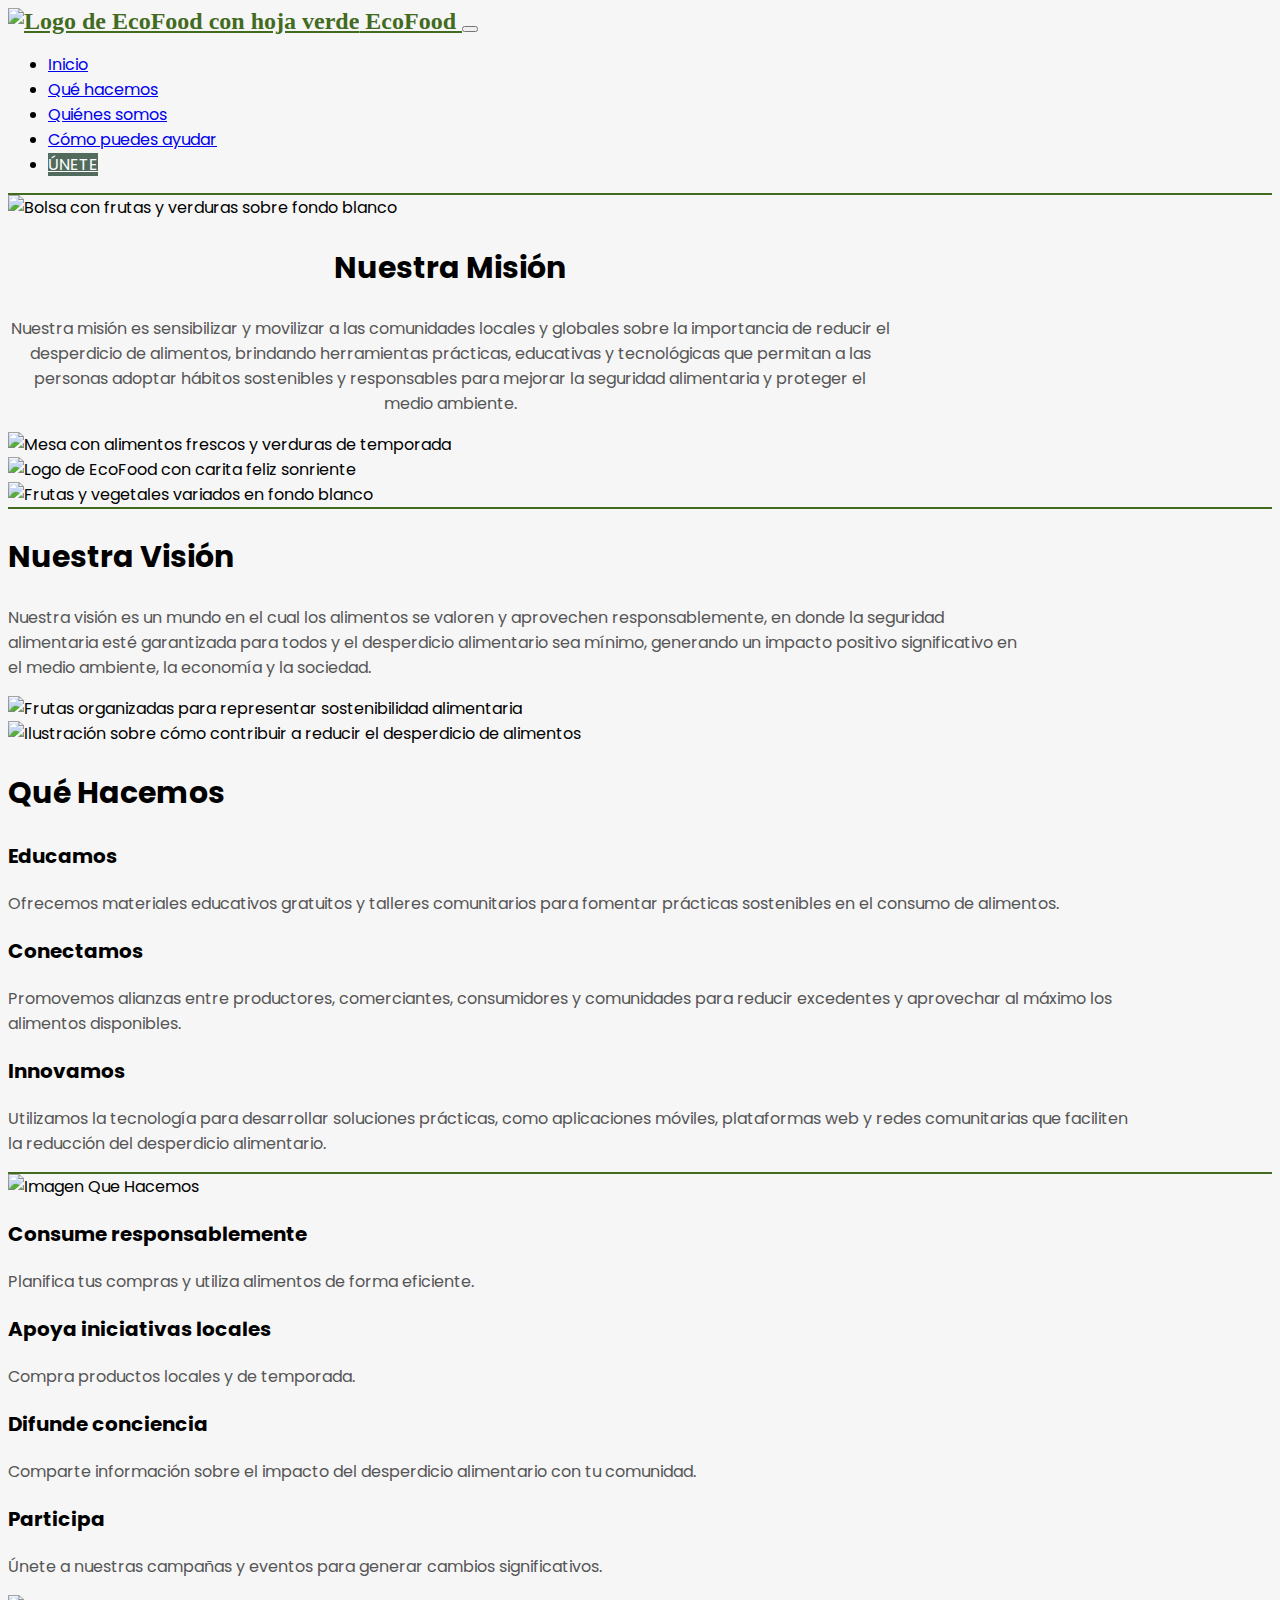
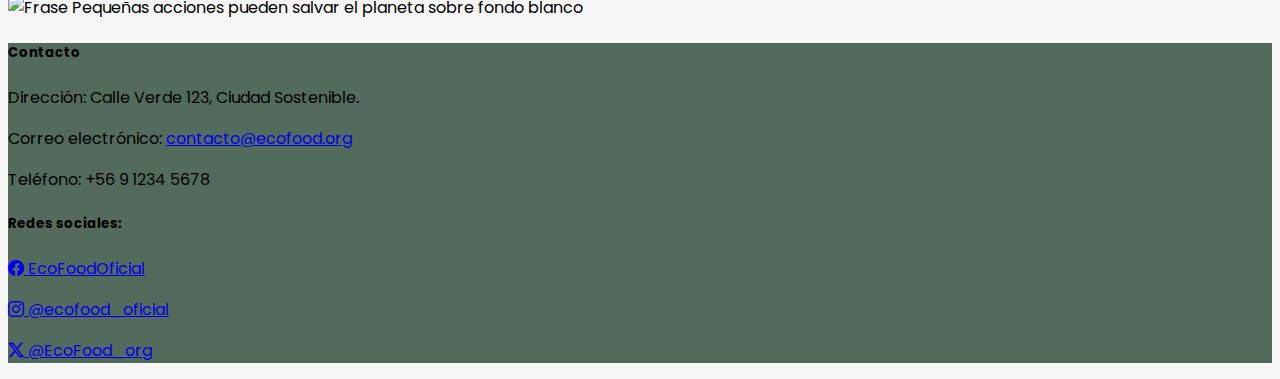
==== index.html @ 3f8bb58b "Add files via upload" ====
<!DOCTYPE html>
<html lang="en">

<head>
    <meta charset="UTF-8">
    <meta name="viewport" content="width=device-width, initial-scale=1.0">
    <title>EcoFood</title>
    <link rel="stylesheet" href="/EcoFood_RMG_P2.C2/CSS/Styles.css">
    <link href="https://cdn.jsdelivr.net/npm/bootstrap@5.3.5/dist/css/bootstrap.min.css" rel="stylesheet"
        integrity="sha384-SgOJa3DmI69IUzQ2PVdRZhwQ+dy64/BUtbMJw1MZ8t5HZApcHrRKUc4W0kG879m7" crossorigin="anonymous">
    <link href="https://fonts.googleapis.com/css2?family=Poppins:wght@400;500;600;700&display=swap" rel="stylesheet">
    <link href="https://cdn.jsdelivr.net/npm/bootstrap-icons/font/bootstrap-icons.css" rel="stylesheet">
    <!--<link rel="stylesheet" href="https://cdn.jsdelivr.net/npm/aos@2.3.4/dist/aos.css" />-->
    <link rel="icon" href="/EcoFood_RMG_P2.C2/Asset/favicon.ico">
    <style>
        *,
        *::before,
        *::after {
            box-sizing: border-box;
        }
    </style>
</head>

<body class="m-0 p-0 border-0" style="background-color: #F6F6F6; font-family: 'Poppins', sans-serif;">
    <main>
        <nav class="navbar navbar-expand-lg bg-body-tertiary" style="border-bottom: 2px solid #426B1F;">
            <div class="container-fluid">
                <!-- Logo -->
                <a class="navbar-brand d-flex align-items-center ms-5" href="#"
                    style="font-size: 1.5rem; font-weight: bold; font-family: Newsreader; color: #426B1F;">
                    <img id="inicio" src="/EcoFood_RMG_P2.C2/Asset/img/logo-ecofood-hoja-verde.png"
                        alt="Logo de EcoFood con hoja verde" width="70" height="70" class="d-inline-block align-text-top">
                    EcoFood
                </a>
                <!-- Botón de menú -->
                <button class="navbar-toggler" type="button" data-bs-toggle="collapse" data-bs-target="#navbarText"
                    aria-controls="navbarText" aria-expanded="false" aria-label="Toggle navigation">
                    <span class="navbar-toggler-icon"></span>
                </button>
                <!-- Navbar links -->
                <div class="collapse navbar-collapse" id="navbarText">
                    <ul class="navbar-nav ms-auto">
                        <li class="nav-item">
                            <a class="nav-link active text-decoration-none" aria-current="page"
                                href="#inicio">Inicio</a>
                        </li>
                        <li class="nav-item">
                            <a class="nav-link text-decoration-none" href="#vision">Qué hacemos</a>
                        </li>
                        <li class="nav-item">
                            <a class="nav-link text-decoration-none" href="#somos">Quiénes somos</a>
                        </li>
                        <li class="nav-item">
                            <a class="nav-link text-decoration-none" href="#ayudar">Cómo puedes ayudar</a>
                        </li>
                        <li class="nav-item">
                            <a class="btn btn-animate px-5 fw-bold ms-3" href="login.html"
                                style="background-color: #526B5C; border-color: #516039; color: white;"><span>ÚNETE</span></a>
                        </li>
                    </ul>
                </div>
            </div>
        </nav>

        <!-- Inicio pagina 1 -->
        <!-- Imagen que ocupa casi todo el ancho de la página -->
        <div class="container-fluid px-0 mt-5 position-relative">
            <img src="/EcoFood_RMG_P2.C2/Asset/img/hero-frutas-y-verduras.png" alt="Bolsa con frutas y verduras sobre fondo blanco"
                class="img-fluid w-100 rounded-5" style="max-height: 300px; object-fit: cover;">
            <div class="position-absolute top-50 start-50 translate-middle text-center">
                <h1 class="display-4 fw-bold text-white text-center" style="text-shadow: 2px 2px 5px rgba(0,0,0,0.7);">
                </h1>
            </div>
        </div>

        <!-- Texto debajo de la imagen -->
        <div class="text-center px-5 mt-5">
            <div class="mx-auto" style="max-width: 70%; text-align: center;">
                <h2 class="fw-bold" style="color: black; font-size: 30px">Nuestra Misión</h2>
                <p class="mt-4" style="font-size: 1rem; color: #555;">
                    Nuestra misión es sensibilizar y movilizar a las comunidades locales y globales sobre la importancia
                    de
                    reducir el desperdicio de alimentos, brindando herramientas prácticas, educativas y tecnológicas que
                    permitan a las personas adoptar hábitos sostenibles y responsables para mejorar la seguridad
                    alimentaria
                    y proteger el medio ambiente.
                </p>
            </div>
        </div>

        <!-- Sección con dos imágenes y un logo en el medio -->
        <div class="row text-center align-items-center">
            <div class="col-5 text-end pe-1">
                <img src="/EcoFood_RMG_P2.C2/Asset/img/alimentos-frescos-horizontal.png" alt="Mesa con alimentos frescos y verduras de temporada"
                    class="img-fluid bg-white p-2 rounded-5" style="width: 40%; height: auto;">
            </div>
            <div class="col-2">
                <img src="/EcoFood_RMG_P2.C2/Asset/img/logo-carita-feliz.png" alt="Logo de EcoFood con carita feliz sonriente" class="img-fluid"
                    style="width: 40%; height: auto;">
            </div>
            <div class="col-5 text-start ps-1">
                <img src="/EcoFood_RMG_P2.C2/Asset/img/eco-food-guide-2.jpg" alt="Frutas y vegetales variados en fondo blanco"
                    class="img-fluid bg-white p-2 rounded-5" style="width: 40%; height: auto;">
            </div>
        </div>

        <!-- Línea de separación debajo de las tres imágenes -->
        <div class="container-fluid mt-4" style="border-bottom: 2px solid #426B1F;"></div>

        <!-- Inicio pagina 2 -->
        <!-- Nueva sección con dos columnas -->
        <article class="container-fluid px-0 mt-5">
            <div class="row align-items-center">
                <!-- Columna izquierda -->
                <div class="col-md-6 text-center">
                    <div class="mx-auto" style="max-width: 80%;">
                        <h2 id="vision" class="fw-bold" style="color: black; font-size: 30px">Nuestra Visión</h2>
                        <p class="mt-3" style="font-size: 1rem; color: #555;">
                            Nuestra visión es un mundo en el cual los alimentos se valoren y aprovechen
                            responsablemente, en
                            donde la seguridad alimentaria esté garantizada para todos y el desperdicio alimentario sea
                            mínimo, generando un impacto positivo significativo en el medio ambiente, la economía y la
                            sociedad.
                        </p>
                    </div>
                </div>
                <!-- Columna derecha -->
                <div class="col-md-6 text-center">
                    <div class="mx-auto" style="max-width: 90%;">
                        <img src="/EcoFood_RMG_P2.C2/Asset/img/eco-food-box-with-fresh-vegetables-vector.jpg" alt="Frutas organizadas para representar sostenibilidad alimentaria"
                            class="img-fluid bg-white p-2 rounded-5" style="width: 50%; height: auto;">
                    </div>
                </div>
            </div>
            <div class="row align-items-center mt-5">
                <!-- Columna izquierda -->
                <div class="col-md-6 text-center">
                    <div class="mx-auto" style="max-width: 90%;">
                        <img src="/EcoFood_RMG_P2.C2/Asset/img/acciones-sostenibles-ecofood.png" alt="Ilustración sobre cómo contribuir a reducir el desperdicio de alimentos"
                            class="img-fluid bg-white p-2 rounded-5" style="width: 50%; height: auto;">
                    </div>
                </div>
                <!-- Columna derecha -->
                <div class="col-md-6 text-center">
                    <div class="mx-auto" style="max-width: 90%; font-family: Poppins;">
                        <h2 id="somos" class="fw-bold" style="color: black; font-size: 30px;">Qué Hacemos</h2>
                        <div class="mt-3" style="font-size: 1rem; color: #555;">
                            <h3 class="fw-semibold" style="color: black; font-size: 20px;">Educamos</h3>
                            <p>Ofrecemos materiales educativos gratuitos y talleres comunitarios para fomentar prácticas
                                sostenibles en el consumo de alimentos.</p>
                            <h3 class="fw-semibold mt-3" style="color: black; font-size: 20px;">Conectamos</h3>
                            <p>Promovemos alianzas entre productores, comerciantes, consumidores y comunidades para
                                reducir
                                excedentes y aprovechar al máximo los alimentos disponibles.</p>
                            <h3 class="fw-semibold mt-3" style="color: black; font-size: 20px;">Innovamos</h3>
                            <p>Utilizamos la tecnología para desarrollar soluciones prácticas, como aplicaciones
                                móviles,
                                plataformas web y redes comunitarias que faciliten la reducción del desperdicio
                                alimentario.</p>
                        </div>
                    </div>
                </div>
            </div>
        </article>

        <!-- Línea de separación debajo de las tres imágenes -->
        <div id="ayudar" class="container-fluid mt-4" style="border-bottom: 2px solid #426B1F;"></div>

        <!-- Inicio pagina 3 -->
        <!-- Nueva sección con dos columnas -->
        <div class="row align-items-center px-0 mt-5">
            <!-- Columna izquierda -->
            <div class="col-md-6 text-center">
                <div class="mx-auto" style="max-width: 90%;">
                    <img src="/EcoFood_RMG_P2.C2/Asset/img/comoPuedesConstribuir.JPG" alt="Imagen Que Hacemos"
                        class="img-fluid bg-white p-3 rounded-5" style="width: 40%; height: auto;">
                </div>
            </div>
            <!-- Columna derecha -->
            <div class="col-md-6 text-center">
                <div class="mx-auto" style="max-width: 90%;">
                    <div class="mt-3" style="font-size: 1rem; color: #555;">
                        <h3 class="fw-semibold" style="color: black; font-size: 20px;">Consume responsablemente</h3>
                        <p> Planifica tus compras y utiliza alimentos de forma eficiente.</p>
                        <h3 class="fw-semibold mt-3" style="color: black; font-size: 20px;">Apoya iniciativas locales
                        </h3>
                        <p>Compra productos locales y de temporada.</p>
                        <h3 class="fw-semibold mt-3" style="color: black; font-size: 20px;">Difunde conciencia</h3>
                        <p>Comparte información sobre el impacto del desperdicio alimentario con tu comunidad.</p>
                        <h3 class="fw-semibold mt-3" style="color: black; font-size: 20px;">Participa</h3>
                        <p> Únete a nuestras campañas y eventos para generar cambios significativos.</p>
                    </div>
                </div>
            </div>
            <!-- Imagen centrada -->
            <div class="row justify-content-center mt-5">
                <div class="col-md-6 text-center">
                    <div class="mx-auto" style="max-width: 90%;">
                        <img src="/EcoFood_RMG_P2.C2/Asset/img/pequeniasAcciones.png" alt="Frase Pequeñas acciones pueden salvar el planeta sobre fondo blanco"
                            class="img-fluid p-3 rounded-5" style="width: 70%; height: auto;">
                    </div>
                </div>
            </div>
        </div>
    </main>
    <!-- Footer -->
    <footer class="container-fluid text-white py-4" style="background-color: #526B5C;">
        <div class="row text-center justify-content-center">
            <!-- Columna izquierda: Contacto -->
            <div class="col-md-6">
                <h5 class="fw-bold">Contacto</h5>
                <p class="mb-1">Dirección: Calle Verde 123, Ciudad Sostenible.</p>
                <p class="mb-1">Correo electrónico: <a href="mailto:contacto@ecofood.org"
                        class="text-white text-decoration-none">contacto@ecofood.org</a></p>
                <p class="mb-0">Teléfono: +56 9 1234 5678</p>
            </div>
            <!-- Columna derecha: Redes sociales -->
            <div class="col-md-6">
                <h5 class="fw-bold">Redes sociales:</h5>
                <p class="mb-1"><a href="#" class="text-white text-decoration-none"><i class="bi bi-facebook"></i>
                        EcoFoodOficial</a></p>
                <p class="mb-1"><a href="#" class="text-white text-decoration-none"><i class="bi bi-instagram"></i>
                        @ecofood_oficial</a></p>
                <p class="mb-0"><a href="#" class="text-white text-decoration-none"><i class="bi bi-twitter-x"></i>
                        @EcoFood_org</a></p>
            </div>
        </div>
    </footer>

    <!-- Botón para ir arriba -->
    <button id="btnIrArriba" class="btn rounded-circle"
        style="position: fixed; bottom: 20px; right: 20px; display: none; z-index: 1000; background-color: #526B5C;">
        <i class="bi bi-arrow-up"></i>
    </button>

</body>
<script>
    // Seleccionar el botón
    const btnIrArriba = document.getElementById('btnIrArriba');

    // Mostrar el botón cuando se hace scroll hacia abajo
    window.addEventListener('scroll', () => {
        if (window.scrollY > 300) { // Mostrar el botón después de 300px de scroll
            btnIrArriba.style.display = 'block';
        } else {
            btnIrArriba.style.display = 'none';
        }
    });

    // Volver al inicio al hacer clic en el botón
    btnIrArriba.addEventListener('click', () => {
        window.scrollTo({
            top: 0,
            behavior: 'smooth' // Desplazamiento suave
        });
    });
</script>
<script src="https://cdn.jsdelivr.net/npm/bootstrap@5.3.5/dist/js/bootstrap.bundle.min.js"
    integrity="sha384-k6d4wzSIapyDyv1kpU366/PK5hCdSbCRGRCMv+eplOQJWyd1fbcAu9OCUj5zNLiq"
    crossorigin="anonymous"></script>


<!--<script src="https://cdn.jsdelivr.net/npm/aos@2.3.4/dist/aos.js"></script>
<script>
    AOS.init(); // Inicializar AOS
</script> -->

</html>
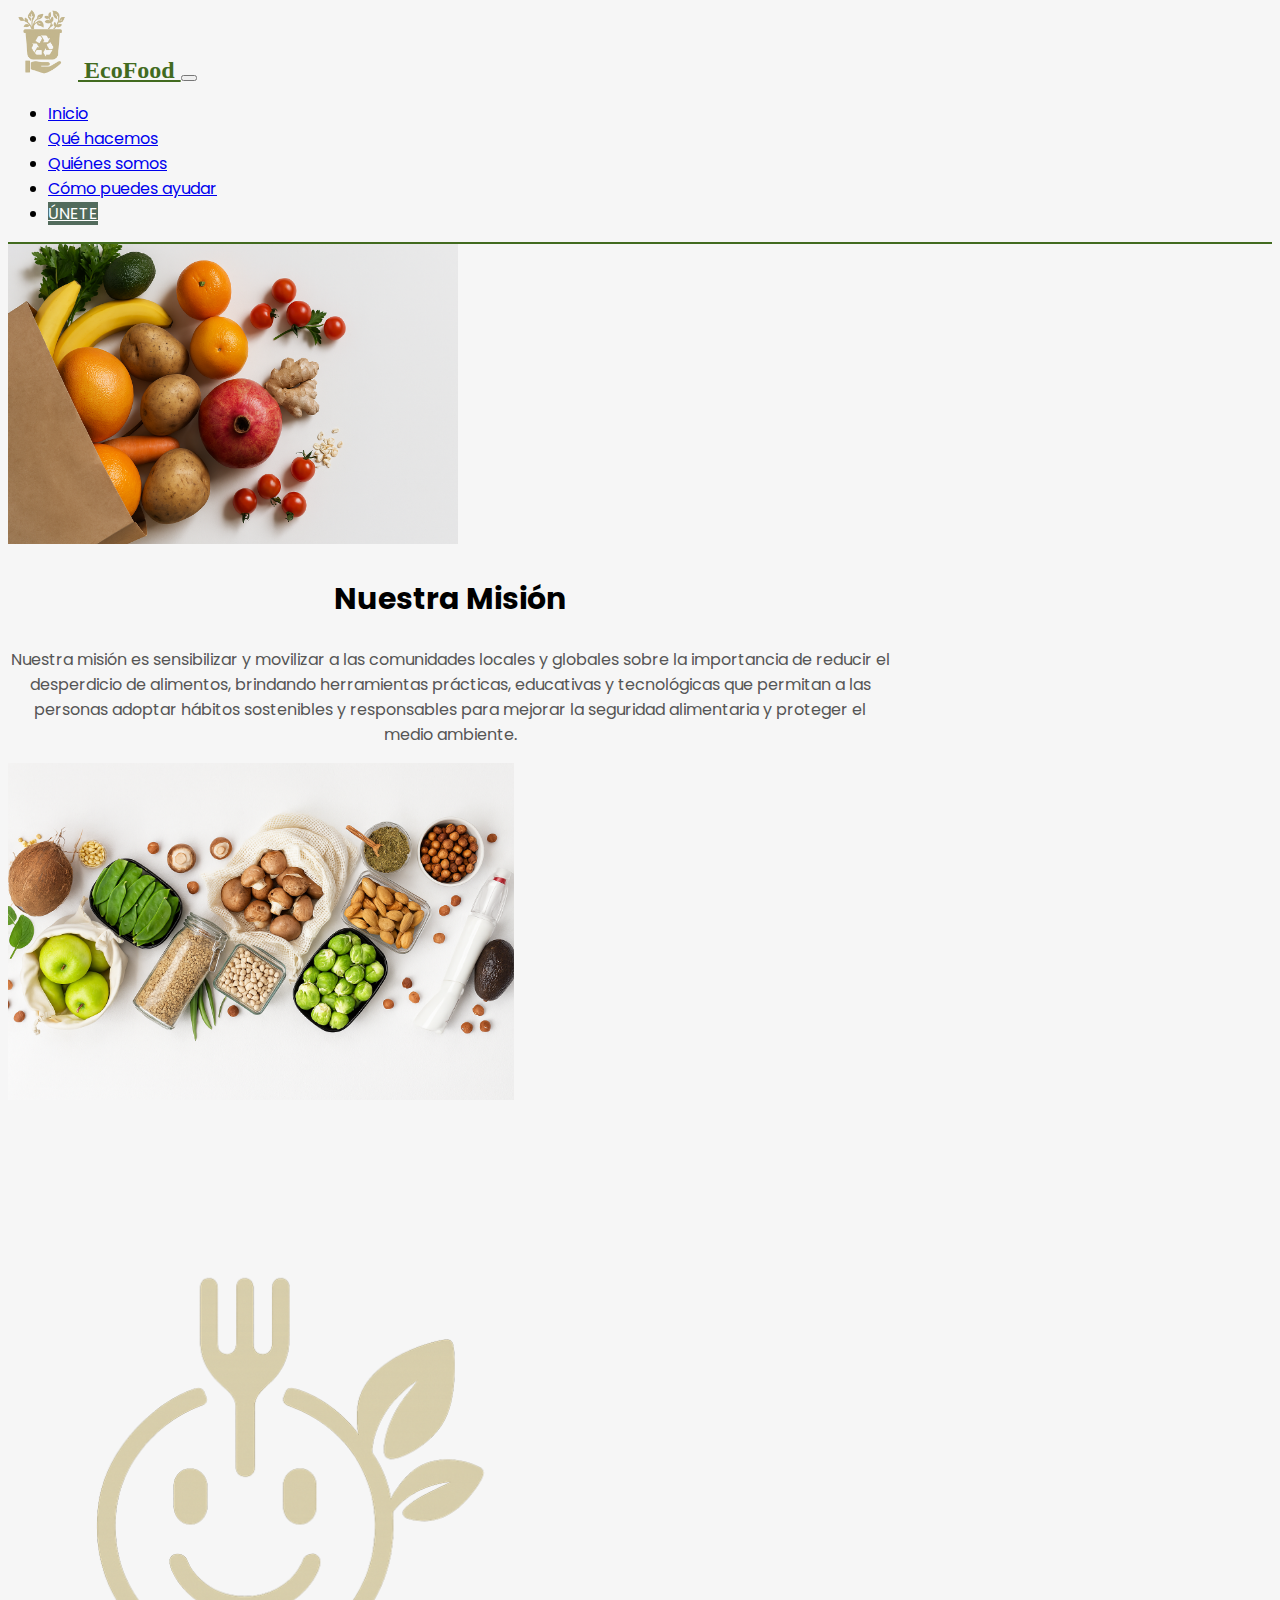
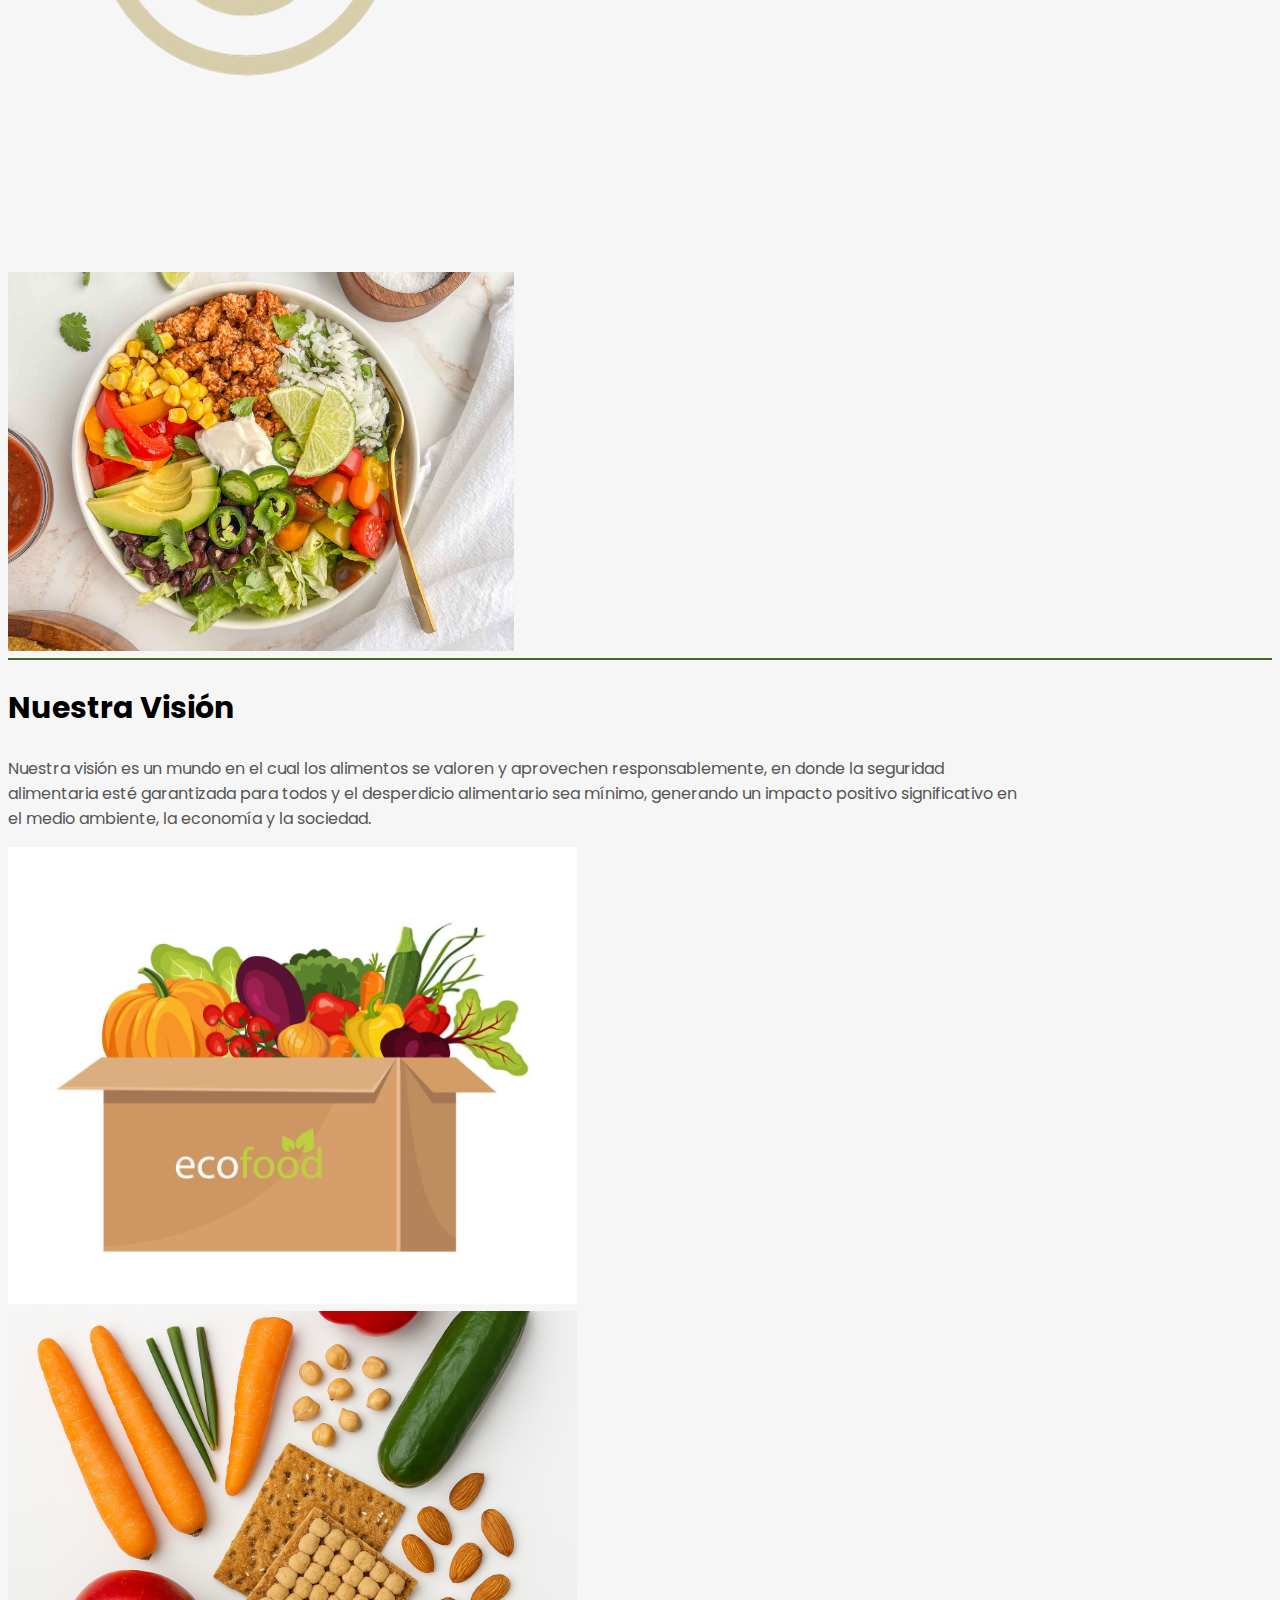
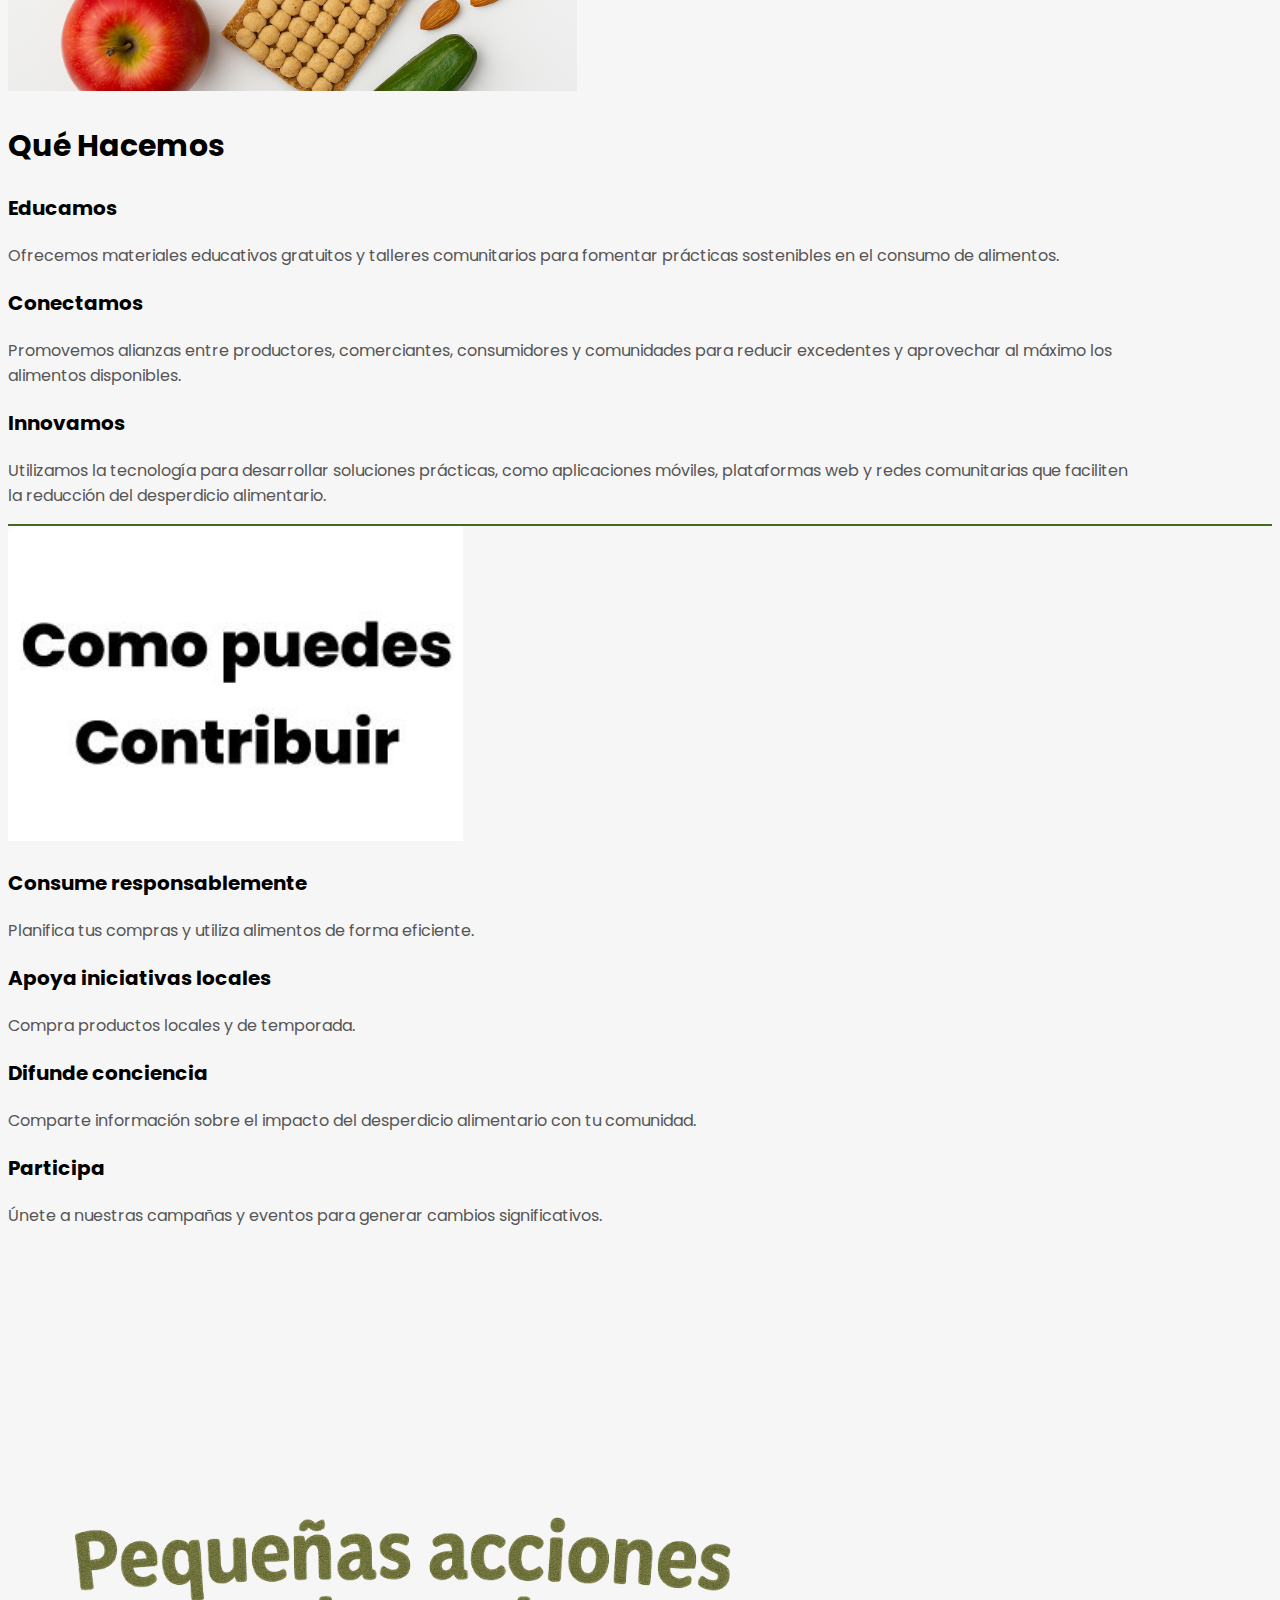
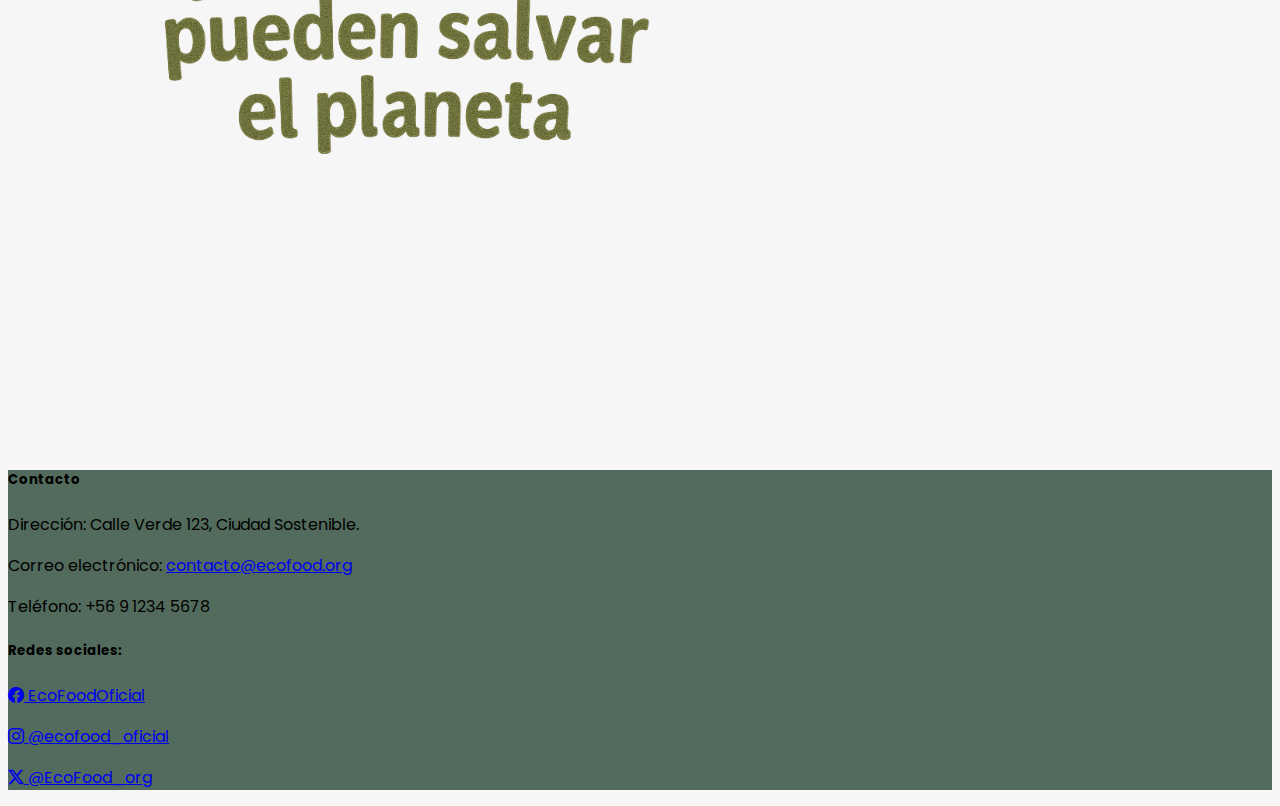
==== commit 7e65c26c: "Add files via upload" ====
--- a/index.html
+++ b/index.html
@@ -11,7 +11,7 @@
     <link href="https://fonts.googleapis.com/css2?family=Poppins:wght@400;500;600;700&display=swap" rel="stylesheet">
     <link href="https://cdn.jsdelivr.net/npm/bootstrap-icons/font/bootstrap-icons.css" rel="stylesheet">
     <!--<link rel="stylesheet" href="https://cdn.jsdelivr.net/npm/aos@2.3.4/dist/aos.css" />-->
-    <link rel="icon" href="/EcoFood_RMG_P2.C2/Asset/favicon.ico">
+    <link rel="icon" href="/Asset/favicon.ico">
     <style>
         *,
         *::before,
@@ -28,7 +28,7 @@
                 <!-- Logo -->
                 <a class="navbar-brand d-flex align-items-center ms-5" href="#"
                     style="font-size: 1.5rem; font-weight: bold; font-family: Newsreader; color: #426B1F;">
-                    <img id="inicio" src="/EcoFood_RMG_P2.C2/Asset/img/logo-ecofood-hoja-verde.png"
+                    <img id="inicio" src="/Asset/img/logo-ecofood-hoja-verde.png"
                         alt="Logo de EcoFood con hoja verde" width="70" height="70" class="d-inline-block align-text-top">
                     EcoFood
                 </a>
@@ -65,7 +65,7 @@
         <!-- Inicio pagina 1 -->
         <!-- Imagen que ocupa casi todo el ancho de la página -->
         <div class="container-fluid px-0 mt-5 position-relative">
-            <img src="/EcoFood_RMG_P2.C2/Asset/img/hero-frutas-y-verduras.png" alt="Bolsa con frutas y verduras sobre fondo blanco"
+            <img src="/Asset/img/hero-frutas-y-verduras.png" alt="Bolsa con frutas y verduras sobre fondo blanco"
                 class="img-fluid w-100 rounded-5" style="max-height: 300px; object-fit: cover;">
             <div class="position-absolute top-50 start-50 translate-middle text-center">
                 <h1 class="display-4 fw-bold text-white text-center" style="text-shadow: 2px 2px 5px rgba(0,0,0,0.7);">
@@ -91,15 +91,15 @@
         <!-- Sección con dos imágenes y un logo en el medio -->
         <div class="row text-center align-items-center">
             <div class="col-5 text-end pe-1">
-                <img src="/EcoFood_RMG_P2.C2/Asset/img/alimentos-frescos-horizontal.png" alt="Mesa con alimentos frescos y verduras de temporada"
+                <img src="/Asset/img/alimentos-frescos-horizontal.png" alt="Mesa con alimentos frescos y verduras de temporada"
                     class="img-fluid bg-white p-2 rounded-5" style="width: 40%; height: auto;">
             </div>
             <div class="col-2">
-                <img src="/EcoFood_RMG_P2.C2/Asset/img/logo-carita-feliz.png" alt="Logo de EcoFood con carita feliz sonriente" class="img-fluid"
+                <img src="/Asset/img/logo-carita-feliz.png" alt="Logo de EcoFood con carita feliz sonriente" class="img-fluid"
                     style="width: 40%; height: auto;">
             </div>
             <div class="col-5 text-start ps-1">
-                <img src="/EcoFood_RMG_P2.C2/Asset/img/eco-food-guide-2.jpg" alt="Frutas y vegetales variados en fondo blanco"
+                <img src="/Asset/img/eco-food-guide-2.jpg" alt="Frutas y vegetales variados en fondo blanco"
                     class="img-fluid bg-white p-2 rounded-5" style="width: 40%; height: auto;">
             </div>
         </div>
@@ -127,7 +127,7 @@
                 <!-- Columna derecha -->
                 <div class="col-md-6 text-center">
                     <div class="mx-auto" style="max-width: 90%;">
-                        <img src="/EcoFood_RMG_P2.C2/Asset/img/eco-food-box-with-fresh-vegetables-vector.jpg" alt="Frutas organizadas para representar sostenibilidad alimentaria"
+                        <img src="/Asset/img/eco-food-box-with-fresh-vegetables-vector.jpg" alt="Frutas organizadas para representar sostenibilidad alimentaria"
                             class="img-fluid bg-white p-2 rounded-5" style="width: 50%; height: auto;">
                     </div>
                 </div>
@@ -136,7 +136,7 @@
                 <!-- Columna izquierda -->
                 <div class="col-md-6 text-center">
                     <div class="mx-auto" style="max-width: 90%;">
-                        <img src="/EcoFood_RMG_P2.C2/Asset/img/acciones-sostenibles-ecofood.png" alt="Ilustración sobre cómo contribuir a reducir el desperdicio de alimentos"
+                        <img src="/Asset/img/acciones-sostenibles-ecofood.png" alt="Ilustración sobre cómo contribuir a reducir el desperdicio de alimentos"
                             class="img-fluid bg-white p-2 rounded-5" style="width: 50%; height: auto;">
                     </div>
                 </div>
@@ -172,7 +172,7 @@
             <!-- Columna izquierda -->
             <div class="col-md-6 text-center">
                 <div class="mx-auto" style="max-width: 90%;">
-                    <img src="/EcoFood_RMG_P2.C2/Asset/img/comoPuedesConstribuir.JPG" alt="Imagen Que Hacemos"
+                    <img src="/Asset/img/comoPuedesConstribuir.JPG" alt="Imagen Que Hacemos"
                         class="img-fluid bg-white p-3 rounded-5" style="width: 40%; height: auto;">
                 </div>
             </div>
@@ -196,7 +196,7 @@
             <div class="row justify-content-center mt-5">
                 <div class="col-md-6 text-center">
                     <div class="mx-auto" style="max-width: 90%;">
-                        <img src="/EcoFood_RMG_P2.C2/Asset/img/pequeniasAcciones.png" alt="Frase Pequeñas acciones pueden salvar el planeta sobre fondo blanco"
+                        <img src="/Asset/img/pequeniasAcciones.png" alt="Frase Pequeñas acciones pueden salvar el planeta sobre fondo blanco"
                             class="img-fluid p-3 rounded-5" style="width: 70%; height: auto;">
                     </div>
                 </div>
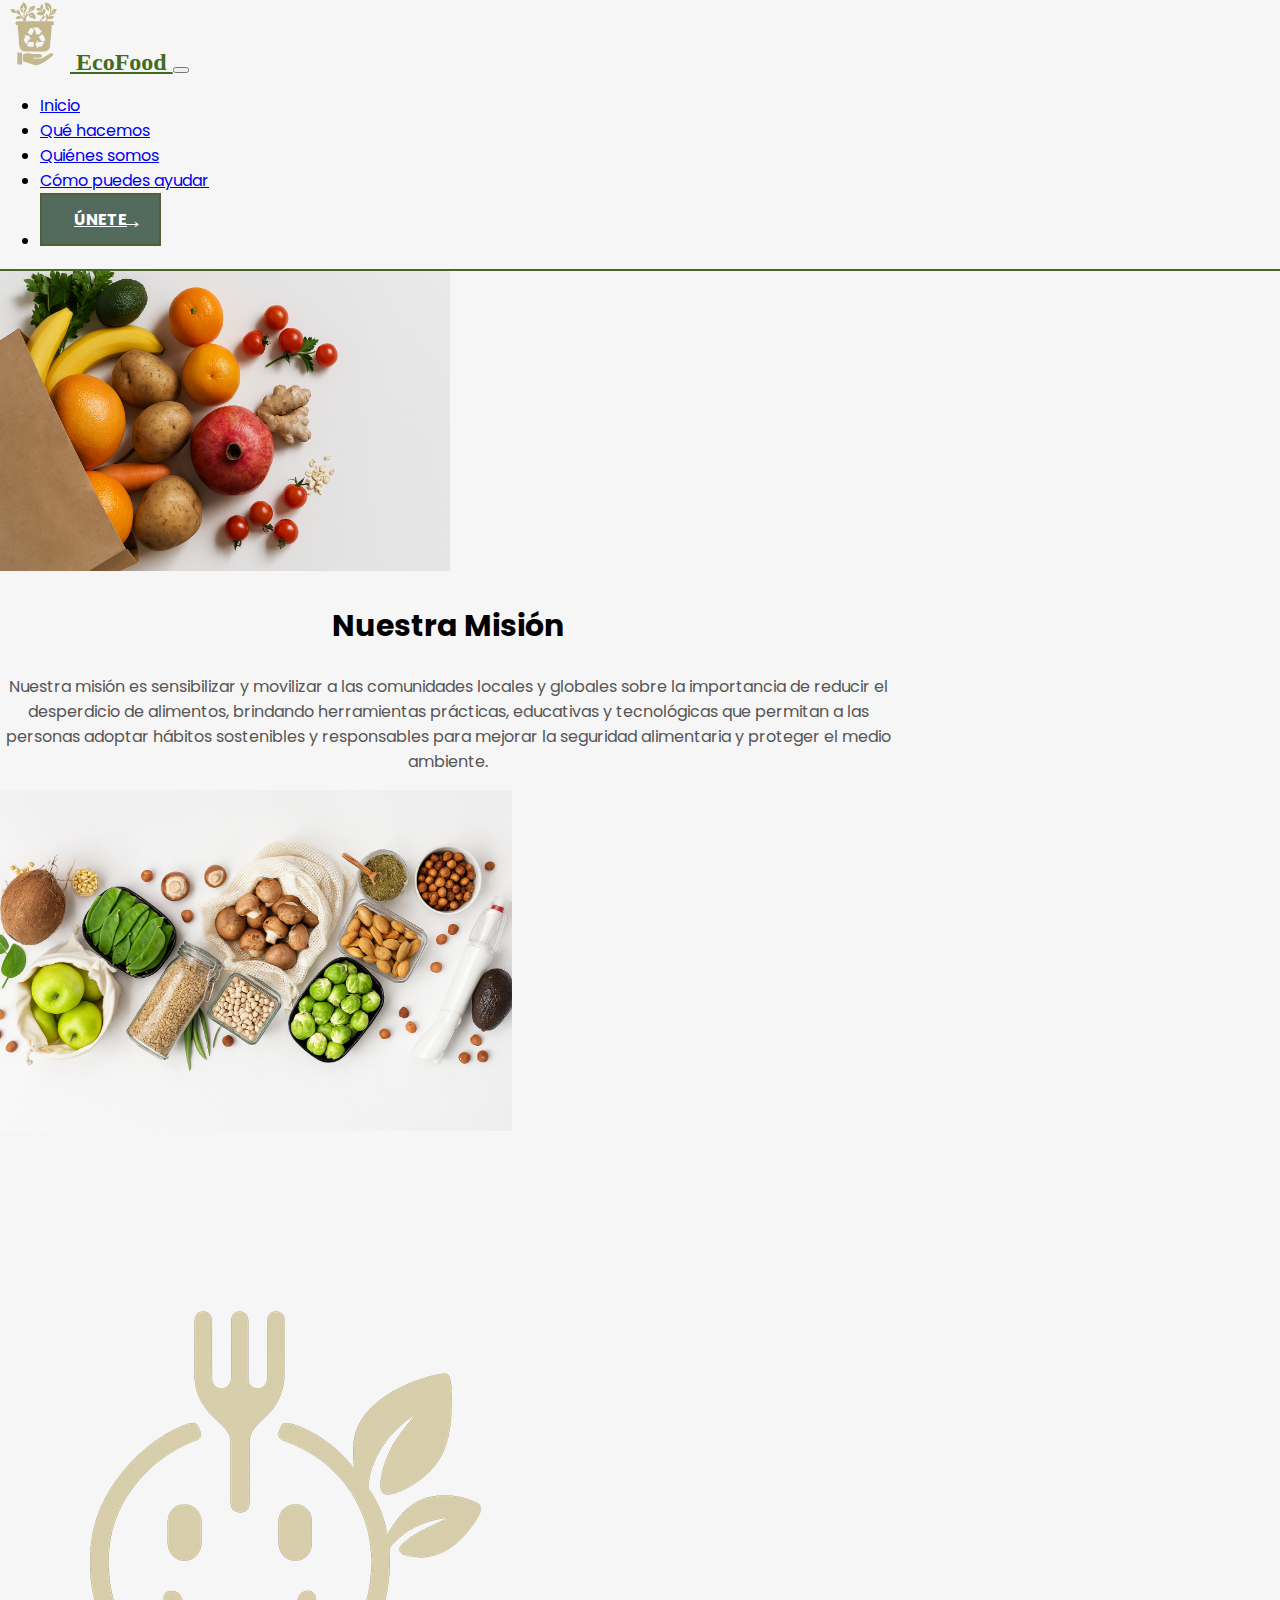
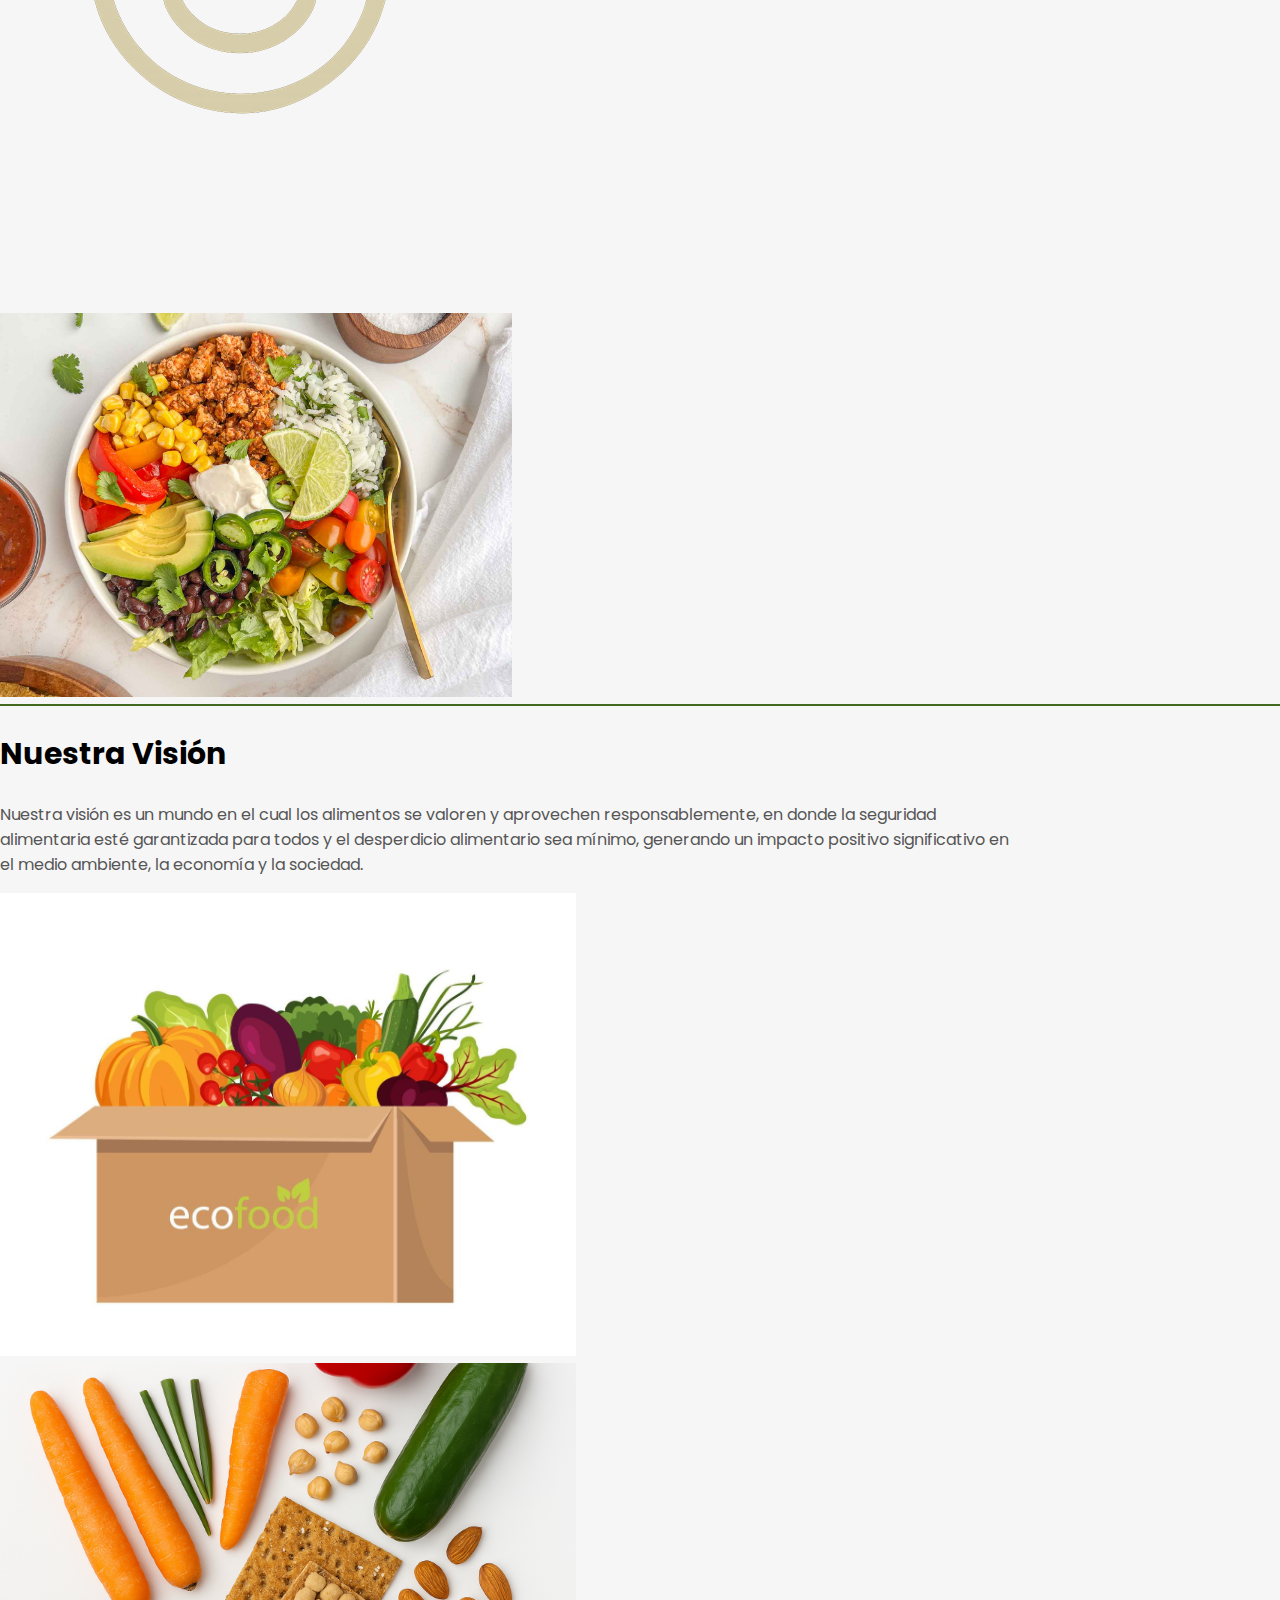
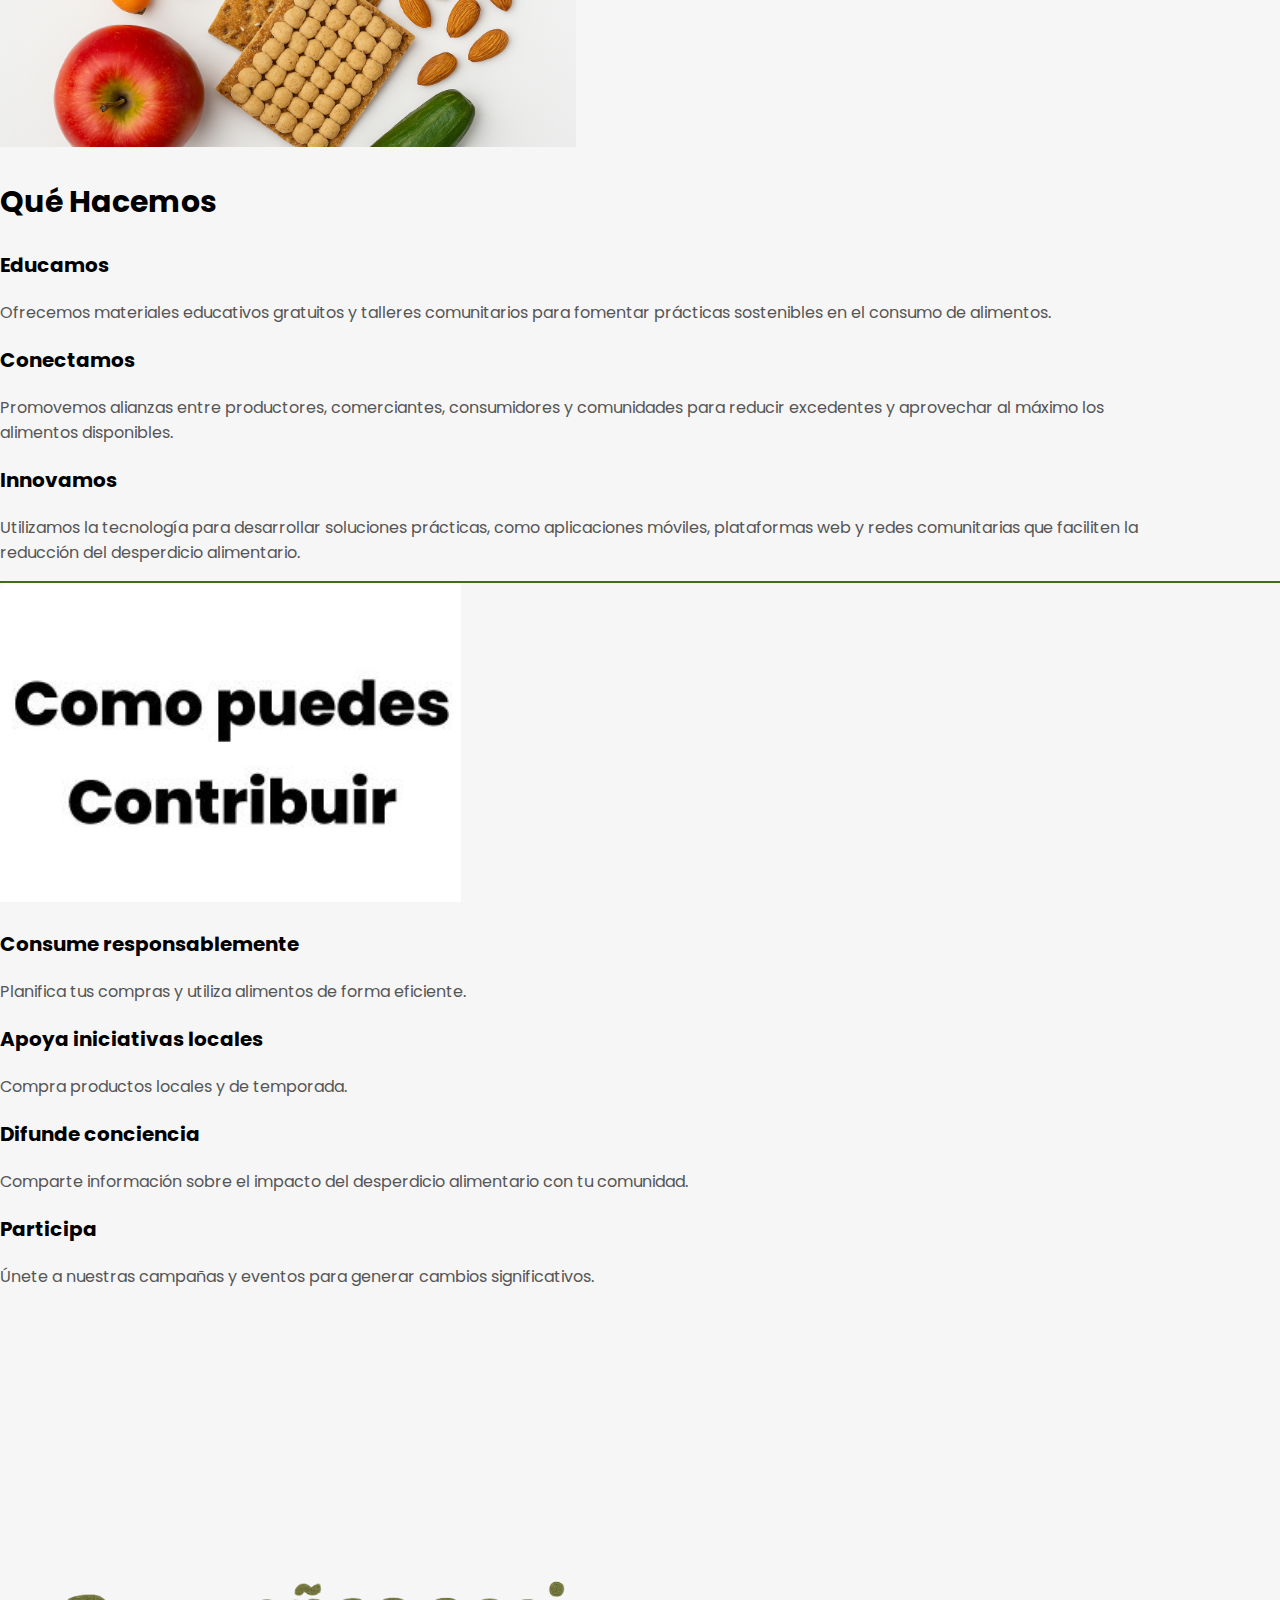
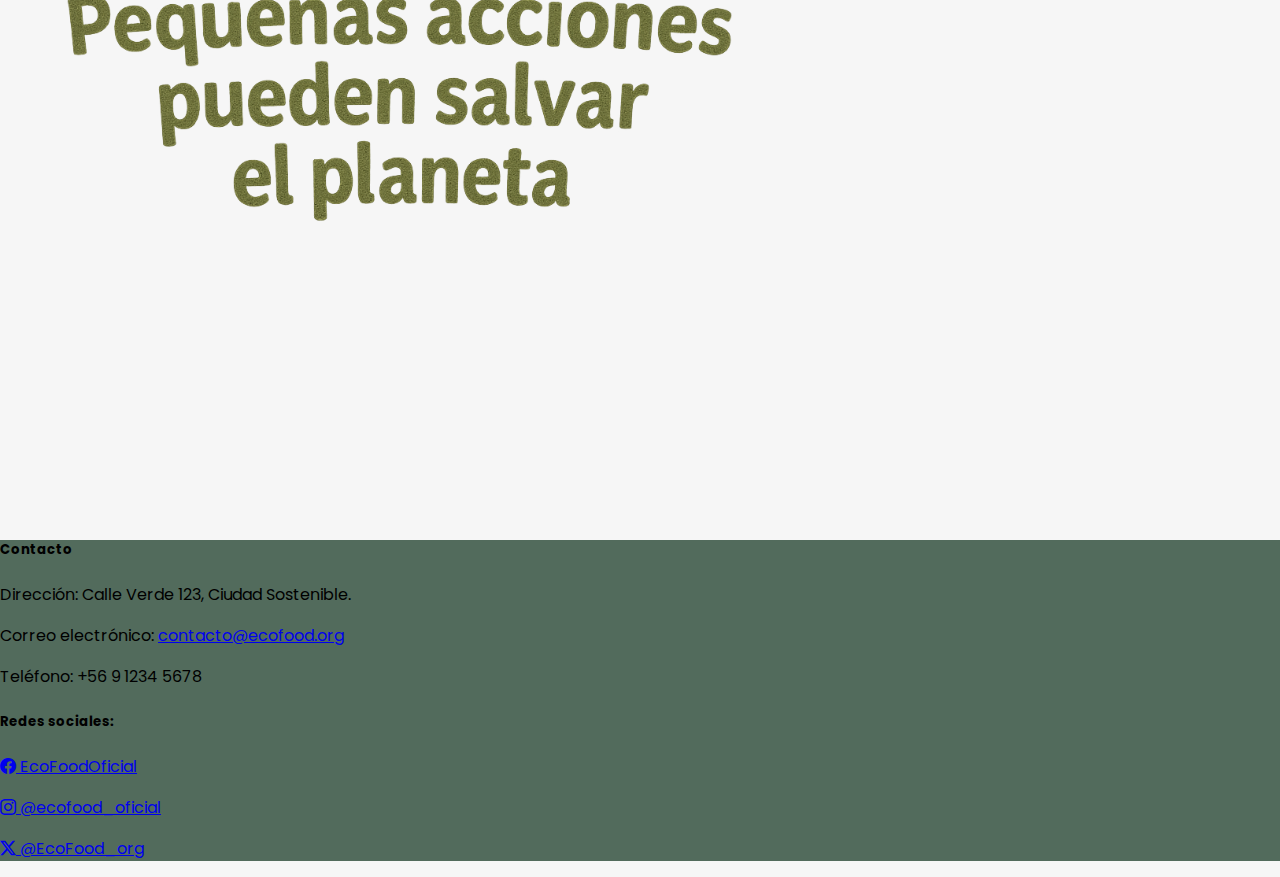
==== commit 78e35801: "Add files via upload" ====
--- a/index.html
+++ b/index.html
@@ -12,6 +12,7 @@
     <link href="https://cdn.jsdelivr.net/npm/bootstrap-icons/font/bootstrap-icons.css" rel="stylesheet">
     <!--<link rel="stylesheet" href="https://cdn.jsdelivr.net/npm/aos@2.3.4/dist/aos.css" />-->
     <link rel="icon" href="/Asset/favicon.ico">
+    <link rel="stylesheet" href="/CSS/Styles.css">
     <style>
         *,
         *::before,
@@ -28,8 +29,8 @@
                 <!-- Logo -->
                 <a class="navbar-brand d-flex align-items-center ms-5" href="#"
                     style="font-size: 1.5rem; font-weight: bold; font-family: Newsreader; color: #426B1F;">
-                    <img id="inicio" src="/Asset/img/logo-ecofood-hoja-verde.png"
-                        alt="Logo de EcoFood con hoja verde" width="70" height="70" class="d-inline-block align-text-top">
+                    <img id="inicio" src="/Asset/img/logo-ecofood-hoja-verde.png" alt="Logo de EcoFood con hoja verde"
+                        width="70" height="70" class="d-inline-block align-text-top">
                     EcoFood
                 </a>
                 <!-- Botón de menú -->
@@ -91,12 +92,13 @@
         <!-- Sección con dos imágenes y un logo en el medio -->
         <div class="row text-center align-items-center">
             <div class="col-5 text-end pe-1">
-                <img src="/Asset/img/alimentos-frescos-horizontal.png" alt="Mesa con alimentos frescos y verduras de temporada"
-                    class="img-fluid bg-white p-2 rounded-5" style="width: 40%; height: auto;">
+                <img src="/Asset/img/alimentos-frescos-horizontal.png"
+                    alt="Mesa con alimentos frescos y verduras de temporada" class="img-fluid bg-white p-2 rounded-5"
+                    style="width: 40%; height: auto;">
             </div>
             <div class="col-2">
-                <img src="/Asset/img/logo-carita-feliz.png" alt="Logo de EcoFood con carita feliz sonriente" class="img-fluid"
-                    style="width: 40%; height: auto;">
+                <img src="/Asset/img/logo-carita-feliz.png" alt="Logo de EcoFood con carita feliz sonriente"
+                    class="img-fluid" style="width: 40%; height: auto;">
             </div>
             <div class="col-5 text-start ps-1">
                 <img src="/Asset/img/eco-food-guide-2.jpg" alt="Frutas y vegetales variados en fondo blanco"
@@ -127,7 +129,8 @@
                 <!-- Columna derecha -->
                 <div class="col-md-6 text-center">
                     <div class="mx-auto" style="max-width: 90%;">
-                        <img src="/Asset/img/eco-food-box-with-fresh-vegetables-vector.jpg" alt="Frutas organizadas para representar sostenibilidad alimentaria"
+                        <img src="/Asset/img/eco-food-box-with-fresh-vegetables-vector.jpg"
+                            alt="Frutas organizadas para representar sostenibilidad alimentaria"
                             class="img-fluid bg-white p-2 rounded-5" style="width: 50%; height: auto;">
                     </div>
                 </div>
@@ -136,7 +139,8 @@
                 <!-- Columna izquierda -->
                 <div class="col-md-6 text-center">
                     <div class="mx-auto" style="max-width: 90%;">
-                        <img src="/Asset/img/acciones-sostenibles-ecofood.png" alt="Ilustración sobre cómo contribuir a reducir el desperdicio de alimentos"
+                        <img src="/Asset/img/acciones-sostenibles-ecofood.png"
+                            alt="Ilustración sobre cómo contribuir a reducir el desperdicio de alimentos"
                             class="img-fluid bg-white p-2 rounded-5" style="width: 50%; height: auto;">
                     </div>
                 </div>
@@ -196,7 +200,8 @@
             <div class="row justify-content-center mt-5">
                 <div class="col-md-6 text-center">
                     <div class="mx-auto" style="max-width: 90%;">
-                        <img src="/Asset/img/pequeniasAcciones.png" alt="Frase Pequeñas acciones pueden salvar el planeta sobre fondo blanco"
+                        <img src="/Asset/img/pequeniasAcciones.png"
+                            alt="Frase Pequeñas acciones pueden salvar el planeta sobre fondo blanco"
                             class="img-fluid p-3 rounded-5" style="width: 70%; height: auto;">
                     </div>
                 </div>
--- a/CSS/Styles.css
+++ b/CSS/Styles.css
@@ -0,0 +1,90 @@
+html, body {
+  overflow-x: hidden; /* Oculta el desbordamiento horizontal */
+  margin: 0; /* Elimina márgenes adicionales */
+  padding: 0; /* Elimina padding adicional */
+
+}
+/* Asegura que el texto del botón esté siempre visible */
+.btn-animate {
+  position: relative;
+  overflow: hidden;
+  display: inline-block;
+  padding: 0.75rem 2rem;
+  background-color: #526B5C;
+  border: 2px solid #516039;
+  color: white;
+  font-weight: bold;
+  text-align: center;
+  transition: color 0.3s ease;
+  z-index: 1; /* Asegura que el botón esté en el nivel correcto */
+}
+
+/* Efecto de relleno */
+.btn-animate::before {
+  content: '';
+  position: absolute;
+  top: 0;
+  left: -100%;
+  width: 100%;
+  height: 100%;
+  background-color: #3e4f2e;
+  z-index: 0; /* Asegura que el pseudo-elemento esté detrás del texto */
+  transition: left 0.3s ease;
+}
+
+/* Flecha oculta inicialmente */
+.btn-animate::after {
+  content: '→'; /* Flecha */
+  position: absolute;
+  right: 1rem;
+  top: 50%;
+  transform: translateY(-50%);
+  font-size: 1.4rem;
+  color: white;
+  z-index: 1; /* Asegura que la flecha esté visible */
+  transition: transform 0.3s ease;
+}
+
+/* Animación al pasar el cursor */
+.btn-animate:hover {
+  color: #fff; /* Cambia el color del texto */
+}
+
+.btn-animate:hover::before {
+  left: 0; /* Rellena el botón desde la izquierda */
+}
+
+.btn-animate:hover::after {
+  transform: translateY(-50%) translateX(5px); /* Mueve la flecha ligeramente hacia la derecha */
+}
+
+/* Asegura que el contenido del botón esté por encima del efecto */
+.btn-animate span {
+  position: relative;
+  z-index: 2; /* Asegura que el texto esté siempre visible */
+}
+
+.hero-title {
+  font-size: 3rem;
+  font-weight: bold;
+  color: white;
+  text-shadow: 2px 2px 5px rgba(0, 0, 0, 0.7);
+  font-family: 'Newsreader', serif;
+}
+
+.btn-animate:hover {
+  transform: scale(1.05);
+}
+.fade-in {
+  opacity: 0;
+  animation: fadeIn 1.2s ease-in forwards;
+}
+
+.section-bg {
+  background-color: #EAF4EC;
+}
+.container-fluid {
+  padding: 0; /* Elimina el padding adicional */
+  margin: 0; /* Elimina márgenes adicionales */
+}
+
